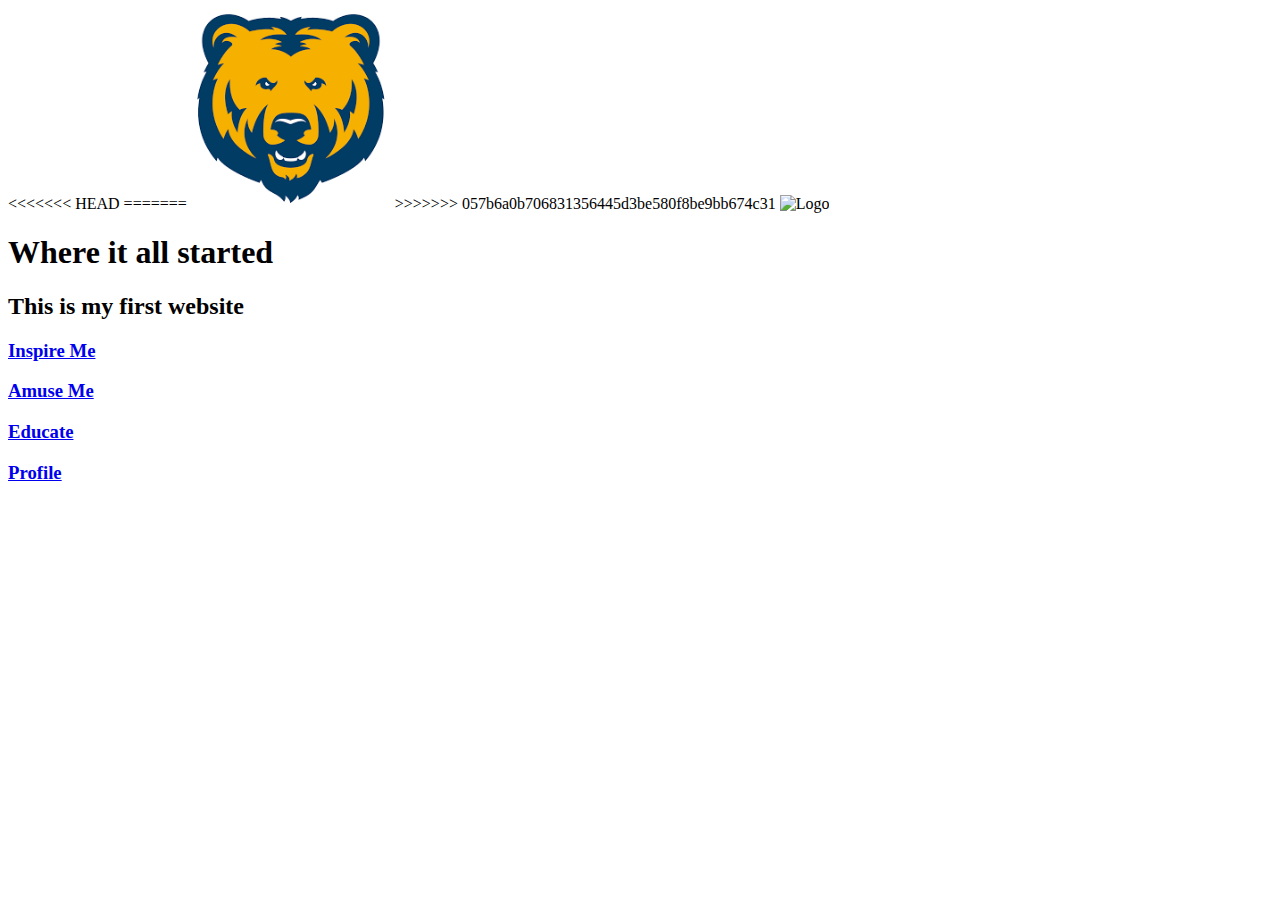
==== index.html @ fcdec9f9 "project 7" ====
<!DOCTYPE html>
<html lang="en">
  <head>
    <meta charset="UTF-8">
    <title>Homepage</title>
  </head>
<<<<<<< HEAD
=======
  <img src="https://hannahklos.github.io/images/unc logo.png" alt="Logo" width="200">
>>>>>>> 057b6a0b706831356445d3be580f8be9bb674c31
  <body>
<img src="https://hannahklos.io/bacs200/images/unc logo.png" alt="Logo" width="200">
    <h1>Where it all started</h1>
    <h2>This is my first website</h2>
    <h3><a href="inspire.html">Inspire Me</a></h3>
    <h3><a href="amuse.html">Amuse Me</a></h3>
    <h3><a href="educate.html">Educate</a></h3>
    <h3><a href="profile.html">Profile</a></h3>
  </body>
</html>
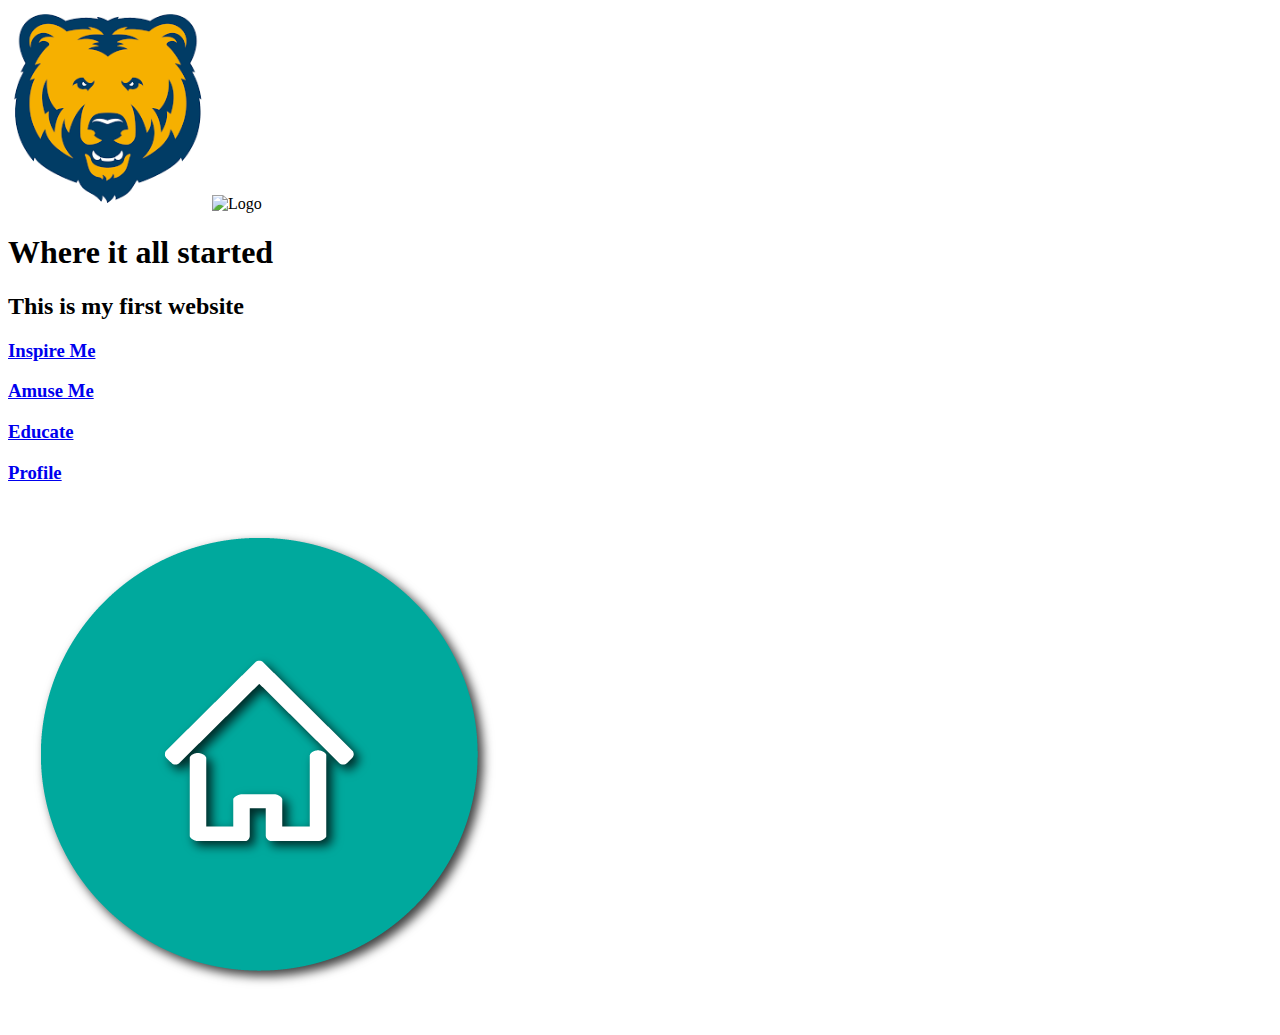
==== commit bd0ca1b6: "project 8" ====
--- a/index.html
+++ b/index.html
@@ -4,10 +4,9 @@
     <meta charset="UTF-8">
     <title>Homepage</title>
   </head>
-<<<<<<< HEAD
-=======
+
   <img src="https://hannahklos.github.io/images/unc logo.png" alt="Logo" width="200">
->>>>>>> 057b6a0b706831356445d3be580f8be9bb674c31
+
   <body>
 <img src="https://hannahklos.io/bacs200/images/unc logo.png" alt="Logo" width="200">
     <h1>Where it all started</h1>
@@ -16,6 +15,7 @@
     <h3><a href="amuse.html">Amuse Me</a></h3>
     <h3><a href="educate.html">Educate</a></h3>
     <h3><a href="profile.html">Profile</a></h3>
+<div><a href="index.html"><img src="images/homebutton.png" alt="Home button"</a></p>
   </body>
 </html>
 
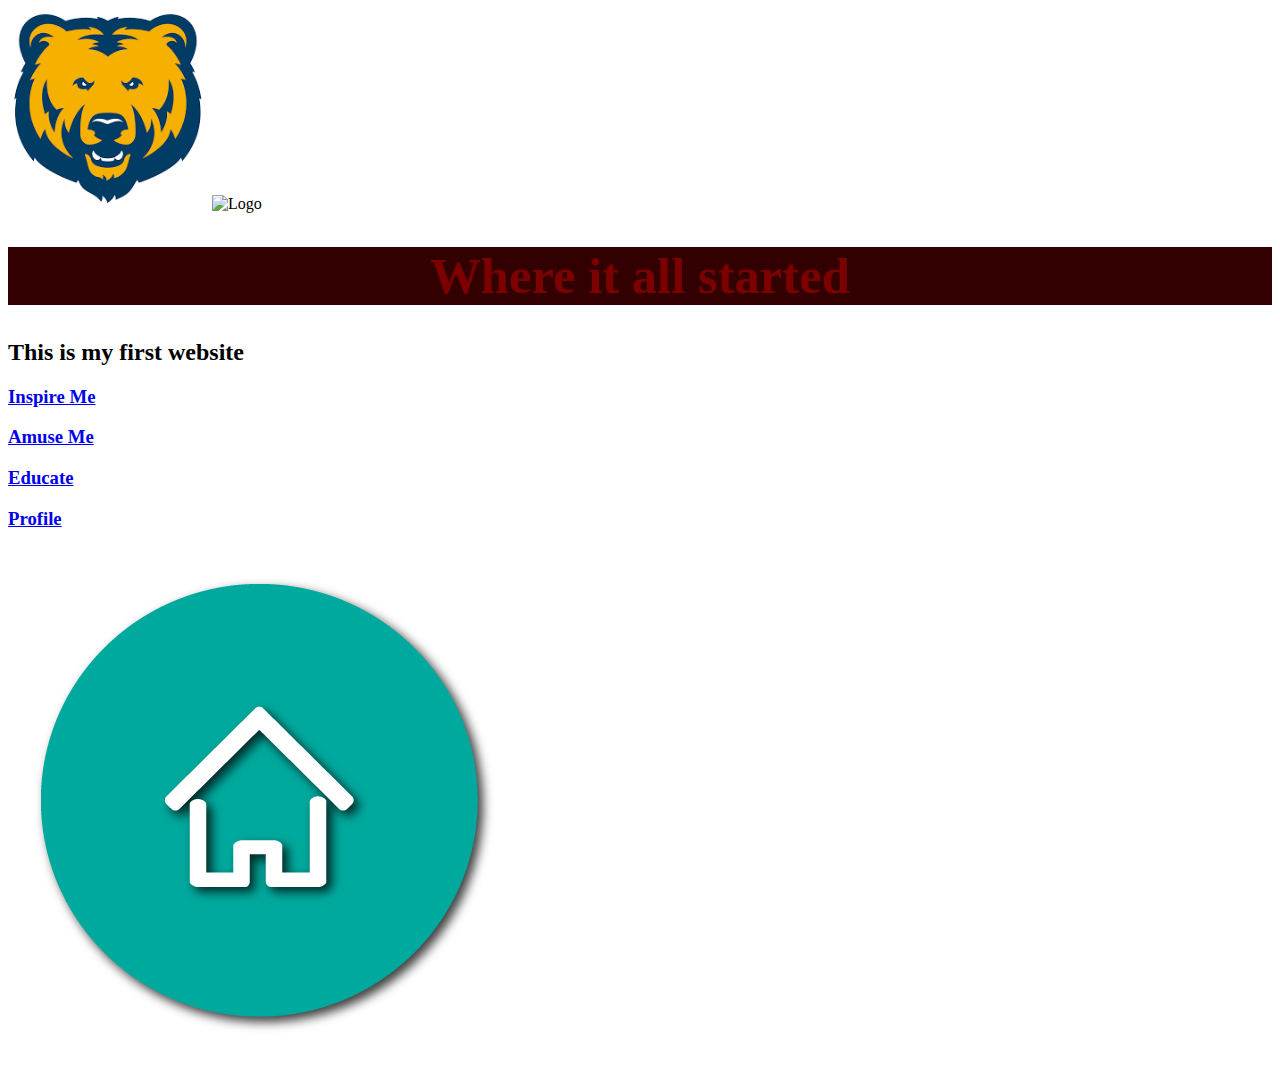
==== commit 985929ad: "9" ====
--- a/index.html
+++ b/index.html
@@ -4,7 +4,7 @@
     <meta charset="UTF-8">
     <title>Homepage</title>
   </head>
-
+<link rel="stylesheet" href="main.css/stylesheet.css">
   <img src="https://hannahklos.github.io/images/unc logo.png" alt="Logo" width="200">
 
   <body>
--- a/main.css/stylesheet.css
+++ b/main.css/stylesheet.css
@@ -0,0 +1,31 @@
+:root
+{
+--favcolor: rgb(125, 0, 0);
+}
+h1
+{
+	text-align: center;
+	color: var(--favcolor);
+	background-color: rgb(50, 0, 0);
+	font-size: 38pt;
+}
+section 
+{
+	color: var(--favcolor);
+	background-repeat: no-repeat;
+	float: right;
+}
+p
+{
+	font-color: pink
+	font-size: 35pt;
+	text-align: center
+}
+#mainpic
+{
+	border-radius: 35%;
+}
+div.button
+{
+	text-align: center;
+}
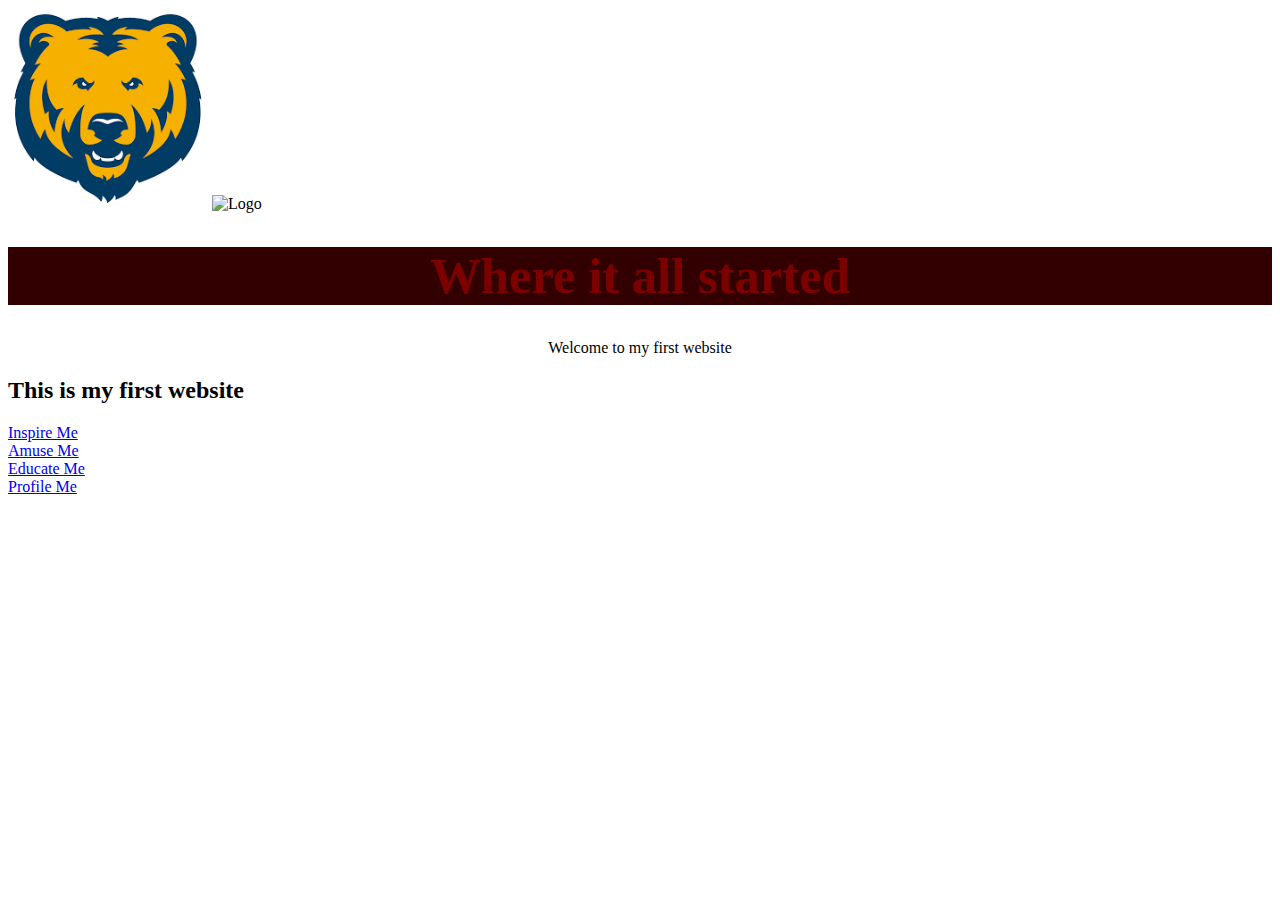
==== commit f1c19529: "12" ====
--- a/index.html
+++ b/index.html
@@ -3,19 +3,42 @@
   <head>
     <meta charset="UTF-8">
     <title>Homepage</title>
+<link rel="stylesheet" href="main.css/stylesheet.css">
+<link rel="stylesheet" herf="https://cdn.jsdelivr.net/npm/bootstrap@5.2.3/dist/css/bootstrap.min.css">
+
   </head>
-<link rel="stylesheet" href="main.css/stylesheet.css">
   <img src="https://hannahklos.github.io/images/unc logo.png" alt="Logo" width="200">
 
+<html lang="en">
+  <head>
+    <meta name="viewport" content="width-device-width, initial-scale=1">
+    <link rel="stylesheet" href="css/main.css">
+    <link rel="stylesheet" href="https://cdn.jsdelivr.net/npm/bootstrap@5.2.3/dist/css/bootstrap.min.css%22%3E">
+    <meta charset="UTF-8">
+    <title>Homepage</title>
+  </head>
   <body>
-<img src="https://hannahklos.io/bacs200/images/unc logo.png" alt="Logo" width="200">
-    <h1>Where it all started</h1>
+
+<img class="img-fluid"src="https://hannahklos.io/bacs200/images/unc logo.png" alt="Logo" width="200">
+
+    <h1 class="display-1">Where it all started</h1>
+    <p class="text success display-4">Welcome to my first website</p>
     <h2>This is my first website</h2>
-    <h3><a href="inspire.html">Inspire Me</a></h3>
-    <h3><a href="amuse.html">Amuse Me</a></h3>
-    <h3><a href="educate.html">Educate</a></h3>
-    <h3><a href="profile.html">Profile</a></h3>
-<div><a href="index.html"><img src="images/homebutton.png" alt="Home button"</a></p>
+
+  <div class="container-fluid">
+<div class=row">
+    <div class="col-lg-3 display-6"><a href="inspire.html">Inspire Me</a></div>
+    <div class="col-lg-3 display-6"><a href="amuse.html">Amuse Me</a></div>
+    <div class="col-lg-3 display-6"><a href="educate.html">Educate Me</a></div>
+    <div class="col-lg-3 display-6"><a href="profile.html">Profile Me</a></div>
+</div>
+
+    <!--ul>
+    <li><a href="inspire.html">Inspire Me</a></li>
+    <li><a href="amuse.html">Amuse Me</a></li>
+    <li><a href="educate.html">Educate Me</a></li>
+    <li><a href="profile.html">Profile Me</a></li>
+    </ul>-->
   </body>
 </html>
 
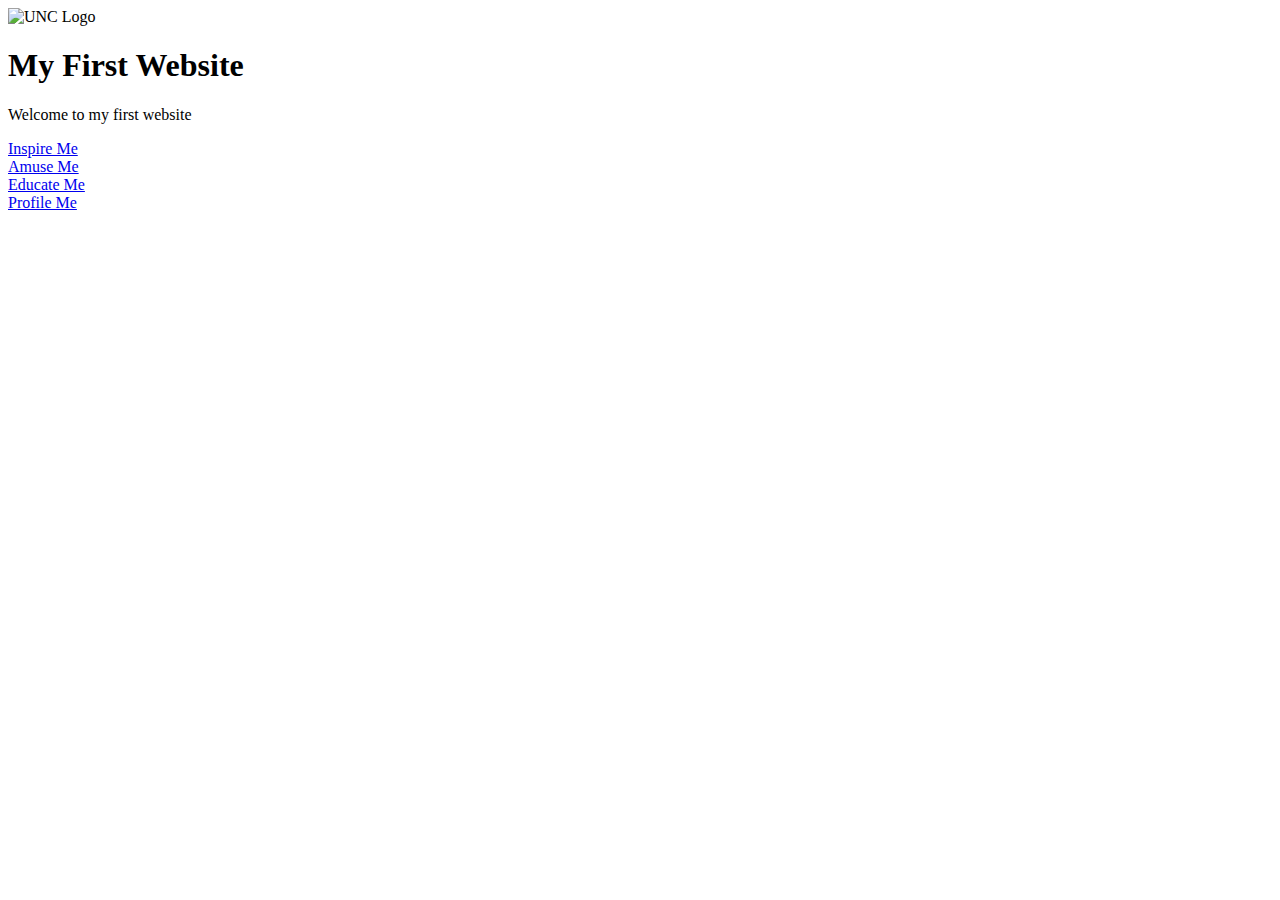
==== commit 0855ce02: "12" ====
--- a/index.html
+++ b/index.html
@@ -1,38 +1,25 @@
 <!DOCTYPE html>
-<html lang="en">
-  <head>
-    <meta charset="UTF-8">
-    <title>Homepage</title>
-<link rel="stylesheet" href="main.css/stylesheet.css">
-<link rel="stylesheet" herf="https://cdn.jsdelivr.net/npm/bootstrap@5.2.3/dist/css/bootstrap.min.css">
-
-  </head>
-  <img src="https://hannahklos.github.io/images/unc logo.png" alt="Logo" width="200">
-
 <html lang="en">
   <head>
     <meta name="viewport" content="width-device-width, initial-scale=1">
     <link rel="stylesheet" href="css/main.css">
-    <link rel="stylesheet" href="https://cdn.jsdelivr.net/npm/bootstrap@5.2.3/dist/css/bootstrap.min.css%22%3E">
+    <link rel="stylesheet" href="https://cdn.jsdelivr.net/npm/bootstrap@5.2.3/dist/css/bootstrap.min.css%22%3E
     <meta charset="UTF-8">
     <title>Homepage</title>
   </head>
   <body>
+    <img class="img-fluid" src="images/logo.jpg" alt="UNC Logo">
+    <h1 class="display-1">My First Website</h1>
+    <p class="text-success display-4">Welcome to my first website</p>
 
-<img class="img-fluid"src="https://hannahklos.io/bacs200/images/unc logo.png" alt="Logo" width="200">
-
-    <h1 class="display-1">Where it all started</h1>
-    <p class="text success display-4">Welcome to my first website</p>
-    <h2>This is my first website</h2>
-
-  <div class="container-fluid">
-<div class=row">
+    <div class="container-fluid">
+    <div class="row">
     <div class="col-lg-3 display-6"><a href="inspire.html">Inspire Me</a></div>
     <div class="col-lg-3 display-6"><a href="amuse.html">Amuse Me</a></div>
     <div class="col-lg-3 display-6"><a href="educate.html">Educate Me</a></div>
     <div class="col-lg-3 display-6"><a href="profile.html">Profile Me</a></div>
-</div>
-
+    </div>
+    </div>
     <!--ul>
     <li><a href="inspire.html">Inspire Me</a></li>
     <li><a href="amuse.html">Amuse Me</a></li>
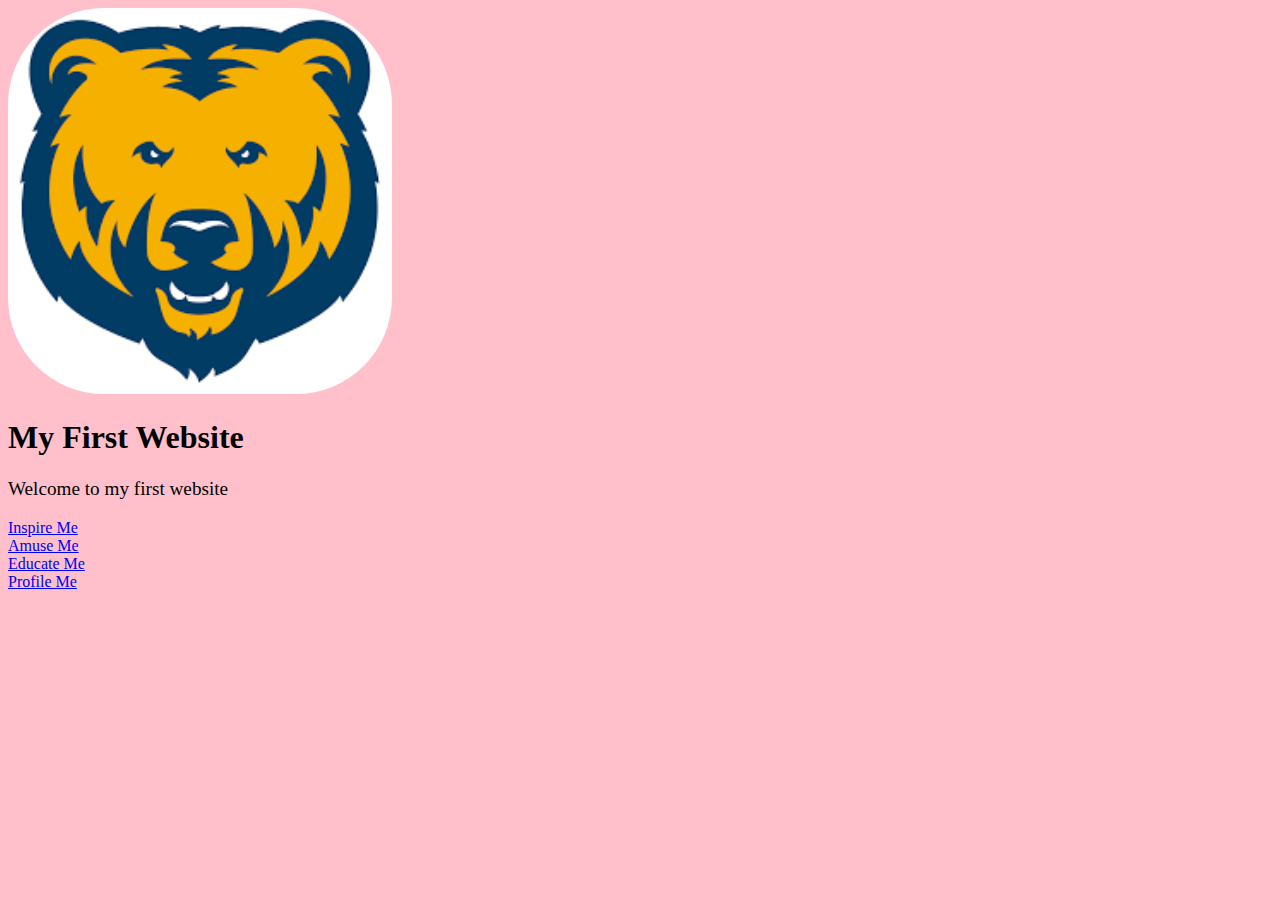
==== commit 4b001c4a: "index" ====
--- a/index.html
+++ b/index.html
@@ -3,12 +3,12 @@
   <head>
     <meta name="viewport" content="width-device-width, initial-scale=1">
     <link rel="stylesheet" href="css/main.css">
-    <link rel="stylesheet" href="https://cdn.jsdelivr.net/npm/bootstrap@5.2.3/dist/css/bootstrap.min.css%22%3E
+    <link rel="stylesheet" href="css/style.css">
     <meta charset="UTF-8">
     <title>Homepage</title>
   </head>
   <body>
-    <img class="img-fluid" src="images/logo.jpg" alt="UNC Logo">
+    <img class="img-fluid" src="https://hannahklos.github.io/images/unc logo.png"" alt="UNC Logo">
     <h1 class="display-1">My First Website</h1>
     <p class="text-success display-4">Welcome to my first website</p>
 
--- a/css/style.css
+++ b/css/style.css
@@ -0,0 +1,72 @@
+:root
+
+body
+
+{
+background-color: pink
+}
+
+    background-color: pink;
+}
+
+h1
+{
+    font-size: 3vmax;
+    text-deceration: underline;
+    text-align: center;
+    color: rgb(3, 173, 252);
+
+}
+
+h2
+{
+font-size: 2.5vmax;
+}
+
+h3
+{
+font-size: 2vmax;
+}
+
+ul
+{
+    font-size: 18pt;
+}
+
+p
+{
+    font-size: 1.5vmax;
+}
+
+.img-fluid
+{
+    width: 30vmax;
+}
+
+iframe
+{
+    width: 90vw;
+    height: 50.63;
+}
+
+tr
+{
+    font-size 1.5vmax;
+}
+
+li
+{
+    font-size 1.5vmax;
+}
+
+img
+{
+    border-radius: 25%;
+    img-size: 55px;
+}
+	
+#mainpic
+{
+	border-radius: 25%;
+	img-size: 55px;
+}
